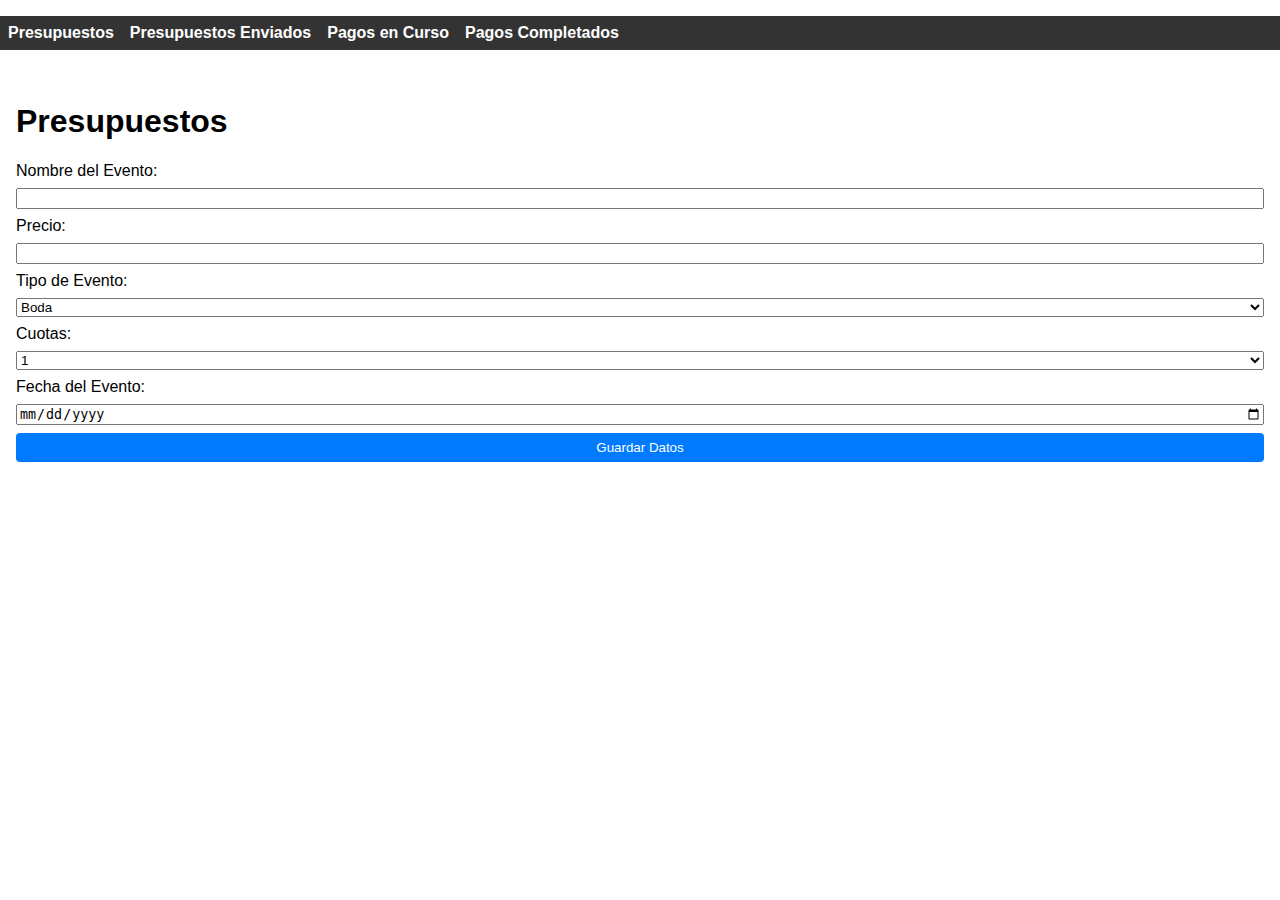
==== index.html @ 8697e827 "index.html" ====
<!DOCTYPE html>
<html lang="es">
<head>
  <meta charset="UTF-8">
  <meta name="viewport" content="width=device-width, initial-scale=1.0">
  <title>Gestión de Presupuestos y Pagos</title>
  <link rel="stylesheet" href="styles.css">
</head>
<body>
  <nav>
    <ul>
      <li><a href="#" onclick="mostrarSeccion('presupuestos')">Presupuestos</a></li>
      <li><a href="#" onclick="mostrarSeccion('presupuestos-enviados')">Presupuestos Enviados</a></li>
      <li><a href="#" onclick="mostrarSeccion('pagos-en-curso')">Pagos en Curso</a></li>
      <li><a href="#" onclick="mostrarSeccion('pagos-completados')">Pagos Completados</a></li>
    </ul>
  </nav>

  <main>
    <!-- Página 1: Presupuestos -->
    <section id="presupuestos">
      <h1>Presupuestos</h1>
      <form id="presupuesto-form">
        <label for="nombre-evento">Nombre del Evento:</label>
        <input type="text" id="nombre-evento" required>

        <label for="precio-evento">Precio:</label>
        <input type="number" id="precio-evento" required>

        <label for="tipo-evento">Tipo de Evento:</label>
        <select id="tipo-evento">
          <option value="Boda">Boda</option>
          <option value="XV Años">XV Años</option>
          <option value="Egreso">Egreso</option>
          <option value="Institucional">Institucional</option>
          <option value="Otro">Otro</option>
        </select>

        <label for="cuotas-evento">Cuotas:</label>
        <select id="cuotas-evento">
          <option value="1">1</option>
          <option value="2">2</option>
          <option value="3">3</option>
          <option value="4">4</option>
          <option value="5">5</option>
          <option value="6">6</option>
        </select>

        <label for="fecha-evento">Fecha del Evento:</label>
        <input type="date" id="fecha-evento" required>

        <button type="submit">Guardar Datos</button>
      </form>
      <p id="mensaje-confirmacion" style="display: none;">Evento guardado correctamente.</p>
    </section>

    <!-- Página 2: Presupuestos Enviados -->
    <section id="presupuestos-enviados" style="display: none;">
      <h1>Presupuestos Enviados</h1>
      <div id="lista-presupuestos"></div>
    </section>

    <!-- Página 3: Pagos en Curso -->
    <section id="pagos-en-curso" style="display: none;">
      <h1>Pagos en Curso</h1>
      <div id="lista-pagos"></div>
    </section>

    <!-- Página 4: Pagos Completados -->
    <section id="pagos-completados" style="display: none;">
      <h1>Pagos Completados</h1>
      <div id="lista-completados"></div>
    </section>
  </main>

  <script src="script.js"></script>
</body>
</html>
---- styles.css ----
body {
  font-family: Arial, sans-serif;
  margin: 0;
  padding: 0;
  box-sizing: border-box;
}

nav ul {
  list-style: none;
  background-color: #333;
  padding: 0.5em;
  display: flex;
}

nav ul li {
  margin-right: 1em;
}

nav ul li a {
  color: white;
  text-decoration: none;
  font-weight: bold;
}

main {
  padding: 1em;
}

form {
  display: flex;
  flex-direction: column;
  gap: 0.5em;
}

button {
  padding: 0.5em;
  background-color: #007bff;
  color: white;
  border: none;
  cursor: pointer;
  border-radius: 4px;
}

button:hover {
  background-color: #0056b3;
}

.evento {
  margin-top: 1em;
  padding: 1em;
  background-color: #f4f4f4;
  border: 1px solid #ddd;
  cursor: pointer;
}

.evento .detalles {
  display: none;
  margin-top: 1em;
  padding: 1em;
  background-color: #e9e9e9;
}

.evento.active .detalles {
  display: block;
}

.evento .detalles button {
  margin-top: 1em;
  background-color: red;
  color: white;
}

#mensaje-confirmacion {
  color: green;
  font-weight: bold;
  margin-top: 1em;
}
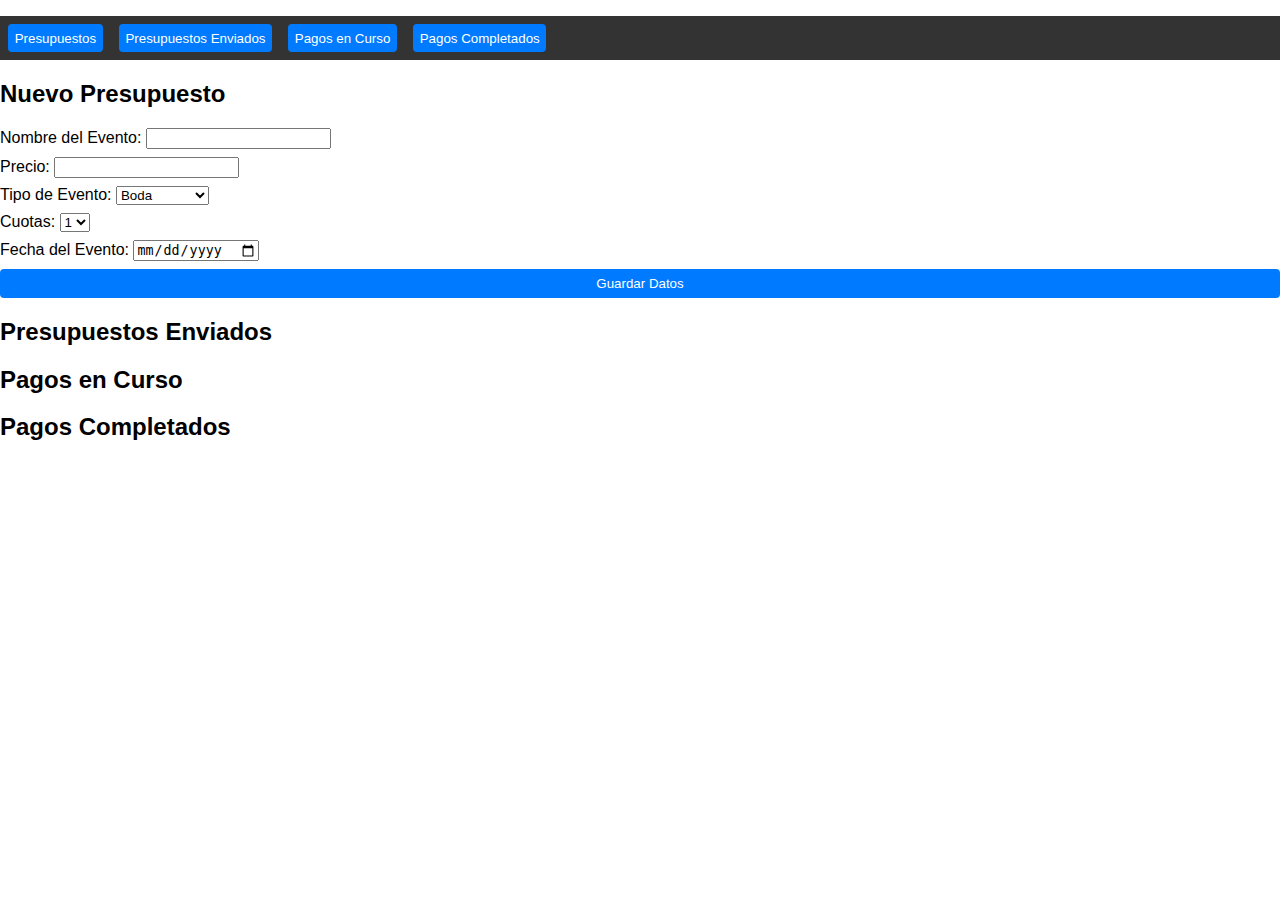
==== commit bd1048ce: "index.html" ====
--- a/index.html
+++ b/index.html
@@ -1,78 +1,99 @@
 <!DOCTYPE html>
 <html lang="es">
 <head>
-  <meta charset="UTF-8">
-  <meta name="viewport" content="width=device-width, initial-scale=1.0">
-  <title>Gestión de Presupuestos y Pagos</title>
-  <link rel="stylesheet" href="styles.css">
+    <meta charset="UTF-8">
+    <meta name="viewport" content="width=device-width, initial-scale=1.0">
+    <title>Sistema de Gestión de Presupuestos</title>
+    <link rel="stylesheet" href="styles.css">
 </head>
 <body>
-  <nav>
-    <ul>
-      <li><a href="#" onclick="mostrarSeccion('presupuestos')">Presupuestos</a></li>
-      <li><a href="#" onclick="mostrarSeccion('presupuestos-enviados')">Presupuestos Enviados</a></li>
-      <li><a href="#" onclick="mostrarSeccion('pagos-en-curso')">Pagos en Curso</a></li>
-      <li><a href="#" onclick="mostrarSeccion('pagos-completados')">Pagos Completados</a></li>
-    </ul>
-  </nav>
+    <nav class="navigation">
+        <ul>
+            <li><button class="nav-btn active" data-page="presupuestos">Presupuestos</button></li>
+            <li><button class="nav-btn" data-page="presupuestos-enviados">Presupuestos Enviados</button></li>
+            <li><button class="nav-btn" data-page="pagos-curso">Pagos en Curso</button></li>
+            <li><button class="nav-btn" data-page="pagos-completados">Pagos Completados</button></li>
+        </ul>
+    </nav>
 
-  <main>
-    <!-- Página 1: Presupuestos -->
-    <section id="presupuestos">
-      <h1>Presupuestos</h1>
-      <form id="presupuesto-form">
-        <label for="nombre-evento">Nombre del Evento:</label>
-        <input type="text" id="nombre-evento" required>
+    <!-- Página de Presupuestos -->
+    <div class="page active" id="presupuestos">
+        <h2>Nuevo Presupuesto</h2>
+        <form id="presupuestoForm">
+            <div class="form-group">
+                <label for="nombreEvento">Nombre del Evento:</label>
+                <input type="text" id="nombreEvento" required>
+            </div>
+            
+            <div class="form-group">
+                <label for="precio">Precio:</label>
+                <input type="number" id="precio" required>
+            </div>
+            
+            <div class="form-group">
+                <label for="tipoEvento">Tipo de Evento:</label>
+                <select id="tipoEvento" required>
+                    <option value="Boda">Boda</option>
+                    <option value="XV Años">XV Años</option>
+                    <option value="Egreso">Egreso</option>
+                    <option value="Institucional">Institucional</option>
+                    <option value="Otro">Otro</option>
+                </select>
+            </div>
+            
+            <div class="form-group">
+                <label for="cuotas">Cuotas:</label>
+                <select id="cuotas" required>
+                    <option value="1">1</option>
+                    <option value="2">2</option>
+                    <option value="3">3</option>
+                    <option value="4">4</option>
+                    <option value="5">5</option>
+                    <option value="6">6</option>
+                </select>
+            </div>
+            
+            <div class="form-group">
+                <label for="fechaEvento">Fecha del Evento:</label>
+                <input type="date" id="fechaEvento" required>
+            </div>
+            
+            <button type="submit" class="submit-btn">Guardar Datos</button>
+        </form>
+    </div>
 
-        <label for="precio-evento">Precio:</label>
-        <input type="number" id="precio-evento" required>
+    <!-- Página de Presupuestos Enviados -->
+    <div class="page" id="presupuestos-enviados">
+        <h2>Presupuestos Enviados</h2>
+        <div id="presupuestosEnviadosContainer" class="eventos-container"></div>
+    </div>
 
-        <label for="tipo-evento">Tipo de Evento:</label>
-        <select id="tipo-evento">
-          <option value="Boda">Boda</option>
-          <option value="XV Años">XV Años</option>
-          <option value="Egreso">Egreso</option>
-          <option value="Institucional">Institucional</option>
-          <option value="Otro">Otro</option>
-        </select>
+    <!-- Página de Pagos en Curso -->
+    <div class="page" id="pagos-curso">
+        <h2>Pagos en Curso</h2>
+        <div id="pagosEnCursoContainer" class="eventos-container"></div>
+    </div>
 
-        <label for="cuotas-evento">Cuotas:</label>
-        <select id="cuotas-evento">
-          <option value="1">1</option>
-          <option value="2">2</option>
-          <option value="3">3</option>
-          <option value="4">4</option>
-          <option value="5">5</option>
-          <option value="6">6</option>
-        </select>
+    <!-- Página de Pagos Completados -->
+    <div class="page" id="pagos-completados">
+        <h2>Pagos Completados</h2>
+        <div id="pagosCompletadosContainer" class="eventos-container"></div>
+    </div>
 
-        <label for="fecha-evento">Fecha del Evento:</label>
-        <input type="date" id="fecha-evento" required>
+    <!-- Template para las tarjetas de eventos -->
+    <template id="evento-template">
+        <div class="evento-card">
+            <h3 class="evento-nombre"></h3>
+            <div class="evento-detalles">
+                <p>Precio: <span class="evento-precio"></span></p>
+                <p>Tipo: <span class="evento-tipo"></span></p>
+                <p>Cuotas: <span class="evento-cuotas"></span></p>
+                <p>Fecha: <span class="evento-fecha"></span></p>
+            </div>
+            <div class="evento-acciones"></div>
+        </div>
+    </template>
 
-        <button type="submit">Guardar Datos</button>
-      </form>
-      <p id="mensaje-confirmacion" style="display: none;">Evento guardado correctamente.</p>
-    </section>
-
-    <!-- Página 2: Presupuestos Enviados -->
-    <section id="presupuestos-enviados" style="display: none;">
-      <h1>Presupuestos Enviados</h1>
-      <div id="lista-presupuestos"></div>
-    </section>
-
-    <!-- Página 3: Pagos en Curso -->
-    <section id="pagos-en-curso" style="display: none;">
-      <h1>Pagos en Curso</h1>
-      <div id="lista-pagos"></div>
-    </section>
-
-    <!-- Página 4: Pagos Completados -->
-    <section id="pagos-completados" style="display: none;">
-      <h1>Pagos Completados</h1>
-      <div id="lista-completados"></div>
-    </section>
-  </main>
-
-  <script src="script.js"></script>
+    <script src="script.js"></script>
 </body>
 </html>
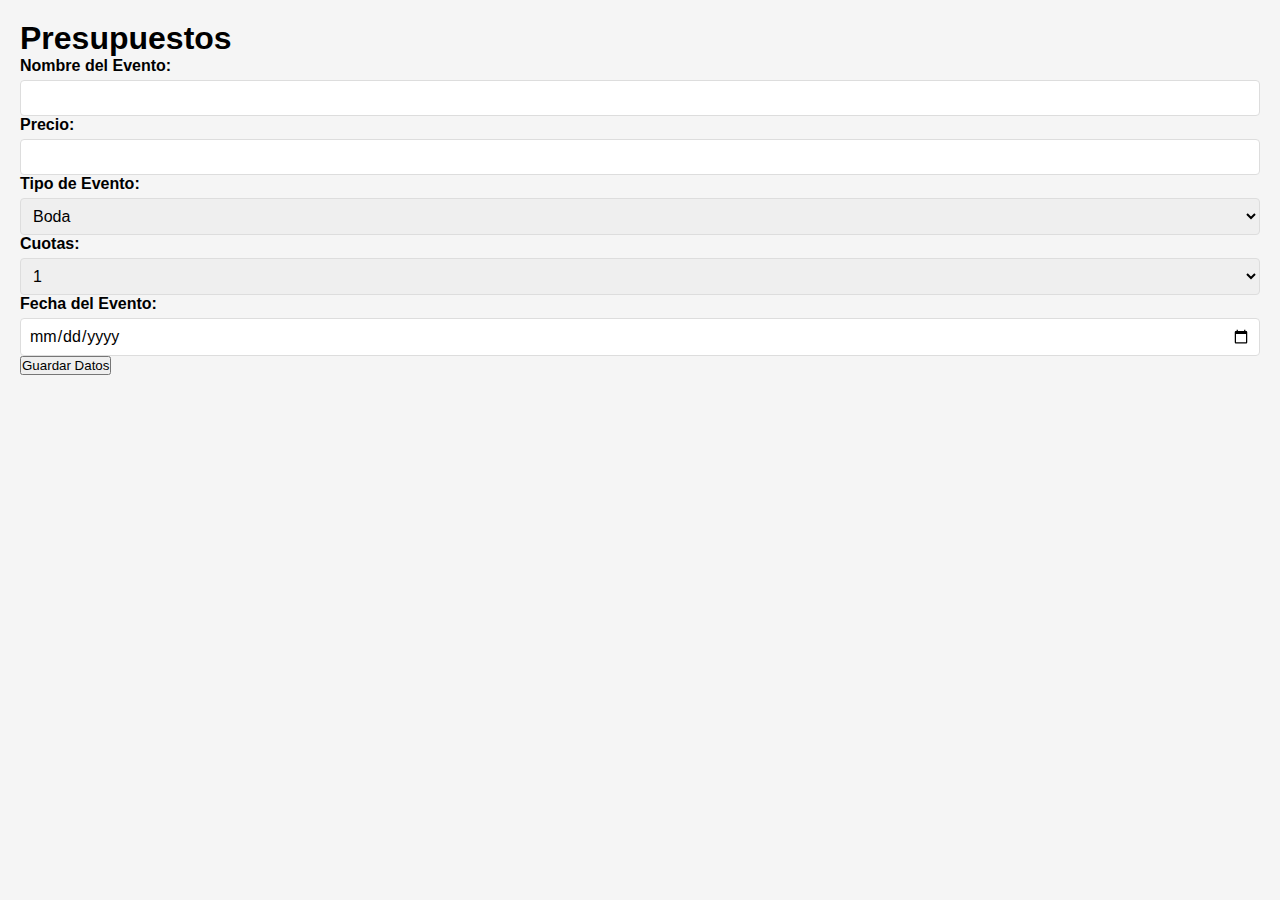
==== commit ad1a061f: "index.html" ====
--- a/index.html
+++ b/index.html
@@ -1,99 +1,47 @@
 <!DOCTYPE html>
 <html lang="es">
-<head>
-    <meta charset="UTF-8">
-    <meta name="viewport" content="width=device-width, initial-scale=1.0">
-    <title>Sistema de Gestión de Presupuestos</title>
-    <link rel="stylesheet" href="styles.css">
-</head>
-<body>
-    <nav class="navigation">
-        <ul>
-            <li><button class="nav-btn active" data-page="presupuestos">Presupuestos</button></li>
-            <li><button class="nav-btn" data-page="presupuestos-enviados">Presupuestos Enviados</button></li>
-            <li><button class="nav-btn" data-page="pagos-curso">Pagos en Curso</button></li>
-            <li><button class="nav-btn" data-page="pagos-completados">Pagos Completados</button></li>
-        </ul>
-    </nav>
+  <head>
+    <meta charset="UTF-8" />
+    <meta name="viewport" content="width=device-width, initial-scale=1.0" />
+    <title>Presupuestos</title>
+    <link rel="stylesheet" href="styles.css" />
+  </head>
+  <body>
+    <div class="container">
+      <h1>Presupuestos</h1>
+      <form id="formPresupuesto">
+        <label for="nombreEvento">Nombre del Evento:</label>
+        <input type="text" id="nombreEvento" required />
 
-    <!-- Página de Presupuestos -->
-    <div class="page active" id="presupuestos">
-        <h2>Nuevo Presupuesto</h2>
-        <form id="presupuestoForm">
-            <div class="form-group">
-                <label for="nombreEvento">Nombre del Evento:</label>
-                <input type="text" id="nombreEvento" required>
-            </div>
-            
-            <div class="form-group">
-                <label for="precio">Precio:</label>
-                <input type="number" id="precio" required>
-            </div>
-            
-            <div class="form-group">
-                <label for="tipoEvento">Tipo de Evento:</label>
-                <select id="tipoEvento" required>
-                    <option value="Boda">Boda</option>
-                    <option value="XV Años">XV Años</option>
-                    <option value="Egreso">Egreso</option>
-                    <option value="Institucional">Institucional</option>
-                    <option value="Otro">Otro</option>
-                </select>
-            </div>
-            
-            <div class="form-group">
-                <label for="cuotas">Cuotas:</label>
-                <select id="cuotas" required>
-                    <option value="1">1</option>
-                    <option value="2">2</option>
-                    <option value="3">3</option>
-                    <option value="4">4</option>
-                    <option value="5">5</option>
-                    <option value="6">6</option>
-                </select>
-            </div>
-            
-            <div class="form-group">
-                <label for="fechaEvento">Fecha del Evento:</label>
-                <input type="date" id="fechaEvento" required>
-            </div>
-            
-            <button type="submit" class="submit-btn">Guardar Datos</button>
-        </form>
+        <label for="precio">Precio:</label>
+        <input type="number" id="precio" required />
+
+        <label for="tipoEvento">Tipo de Evento:</label>
+        <select id="tipoEvento" required>
+          <option value="Boda">Boda</option>
+          <option value="XV Años">XV Años</option>
+          <option value="Egreso">Egreso</option>
+          <option value="Institucional">Institucional</option>
+          <option value="Otro">Otro</option>
+        </select>
+
+        <label for="cuotas">Cuotas:</label>
+        <select id="cuotas" required>
+          <option value="1">1</option>
+          <option value="2">2</option>
+          <option value="3">3</option>
+          <option value="4">4</option>
+          <option value="5">5</option>
+          <option value="6">6</option>
+        </select>
+
+        <label for="fechaEvento">Fecha del Evento:</label>
+        <input type="date" id="fechaEvento" required />
+
+        <button type="submit">Guardar Datos</button>
+      </form>
     </div>
 
-    <!-- Página de Presupuestos Enviados -->
-    <div class="page" id="presupuestos-enviados">
-        <h2>Presupuestos Enviados</h2>
-        <div id="presupuestosEnviadosContainer" class="eventos-container"></div>
-    </div>
-
-    <!-- Página de Pagos en Curso -->
-    <div class="page" id="pagos-curso">
-        <h2>Pagos en Curso</h2>
-        <div id="pagosEnCursoContainer" class="eventos-container"></div>
-    </div>
-
-    <!-- Página de Pagos Completados -->
-    <div class="page" id="pagos-completados">
-        <h2>Pagos Completados</h2>
-        <div id="pagosCompletadosContainer" class="eventos-container"></div>
-    </div>
-
-    <!-- Template para las tarjetas de eventos -->
-    <template id="evento-template">
-        <div class="evento-card">
-            <h3 class="evento-nombre"></h3>
-            <div class="evento-detalles">
-                <p>Precio: <span class="evento-precio"></span></p>
-                <p>Tipo: <span class="evento-tipo"></span></p>
-                <p>Cuotas: <span class="evento-cuotas"></span></p>
-                <p>Fecha: <span class="evento-fecha"></span></p>
-            </div>
-            <div class="evento-acciones"></div>
-        </div>
-    </template>
-
     <script src="script.js"></script>
-</body>
+  </body>
 </html>
--- a/styles.css
+++ b/styles.css
@@ -1,77 +1,180 @@
-body {
-  font-family: Arial, sans-serif;
-  margin: 0;
-  padding: 0;
-  box-sizing: border-box;
+/* Estilos generales */
+* {
+    margin: 0;
+    padding: 0;
+    box-sizing: border-box;
+    font-family: Arial, sans-serif;
 }
 
-nav ul {
-  list-style: none;
-  background-color: #333;
-  padding: 0.5em;
-  display: flex;
+body {
+    background-color: #f5f5f5;
+    padding: 20px;
 }
 
-nav ul li {
-  margin-right: 1em;
+/* Navegación */
+.navigation {
+    background-color: #fff;
+    padding: 15px;
+    border-radius: 8px;
+    margin-bottom: 20px;
+    box-shadow: 0 2px 4px rgba(0,0,0,0.1);
 }
 
-nav ul li a {
-  color: white;
-  text-decoration: none;
-  font-weight: bold;
+.navigation ul {
+    list-style: none;
+    display: flex;
+    gap: 10px;
+    flex-wrap: wrap;
 }
 
-main {
-  padding: 1em;
+.nav-btn {
+    padding: 10px 20px;
+    border: none;
+    background-color: #e0e0e0;
+    border-radius: 5px;
+    cursor: pointer;
+    transition: background-color 0.3s;
 }
 
-form {
-  display: flex;
-  flex-direction: column;
-  gap: 0.5em;
+.nav-btn.active {
+    background-color: #007bff;
+    color: white;
 }
 
-button {
-  padding: 0.5em;
-  background-color: #007bff;
-  color: white;
-  border: none;
-  cursor: pointer;
-  border-radius: 4px;
+/* Páginas */
+.page {
+    display: none;
+    background-color: #fff;
+    padding: 20px;
+    border-radius: 8px;
+    box-shadow: 0 2px 4px rgba(0,0,0,0.1);
 }
 
-button:hover {
-  background-color: #0056b3;
+.page.active {
+    display: block;
 }
 
-.evento {
-  margin-top: 1em;
-  padding: 1em;
-  background-color: #f4f4f4;
-  border: 1px solid #ddd;
-  cursor: pointer;
+/* Formulario */
+.form-group {
+    margin-bottom: 15px;
 }
 
-.evento .detalles {
-  display: none;
-  margin-top: 1em;
-  padding: 1em;
-  background-color: #e9e9e9;
+label {
+    display: block;
+    margin-bottom: 5px;
+    font-weight: bold;
 }
 
-.evento.active .detalles {
-  display: block;
+input, select {
+    width: 100%;
+    padding: 8px;
+    border: 1px solid #ddd;
+    border-radius: 4px;
+    font-size: 16px;
 }
 
-.evento .detalles button {
-  margin-top: 1em;
-  background-color: red;
-  color: white;
+.submit-btn {
+    background-color: #28a745;
+    color: white;
+    padding: 10px 20px;
+    border: none;
+    border-radius: 4px;
+    cursor: pointer;
+    font-size: 16px;
 }
 
-#mensaje-confirmacion {
-  color: green;
-  font-weight: bold;
-  margin-top: 1em;
-}+.submit-btn:hover {
+    background-color: #218838;
+}
+
+/* Tarjetas de eventos */
+.eventos-container {
+    display: grid;
+    grid-template-columns: repeat(auto-fill, minmax(300px, 1fr));
+    gap: 20px;
+    margin-top: 20px;
+}
+
+.evento-card {
+    background-color: #fff;
+    border: 1px solid #ddd;
+    border-radius: 8px;
+    padding: 15px;
+    box-shadow: 0 2px 4px rgba(0,0,0,0.1);
+}
+
+.evento-nombre {
+    font-size: 1.2em;
+    margin-bottom: 10px;
+    color: #333;
+}
+
+.evento-detalles {
+    margin-bottom: 15px;
+}
+
+.evento-detalles p {
+    margin-bottom: 5px;
+    color: #666;
+}
+
+.evento-acciones {
+    display: flex;
+    gap: 10px;
+}
+
+.evento-acciones button {
+    padding: 8px 15px;
+    border: none;
+    border-radius: 4px;
+    cursor: pointer;
+    font-size: 14px;
+}
+
+.btn-confirmar {
+    background-color: #28a745;
+    color: white;
+}
+
+.btn-eliminar {
+    background-color: #dc3545;
+    color: white;
+}
+
+.btn-pagar {
+    background-color: #007bff;
+    color: white;
+}
+
+/* Cuotas */
+.cuotas-container {
+    margin-top: 15px;
+    border-top: 1px solid #ddd;
+    padding-top: 15px;
+}
+
+.cuota-input {
+    margin-bottom: 10px;
+}
+
+.saldo-restante {
+    font-weight: bold;
+    color: #dc3545;
+    margin-top: 10px;
+}
+
+/* Responsive */
+@media (max-width: 768px) {
+    .navigation ul {
+        flex-direction: column;
+    }
+    
+    .nav-btn {
+        width: 100%;
+        text-align: center;
+    }
+    
+    .eventos-container {
+        grid-template-columns: 1fr;
+    }
+}
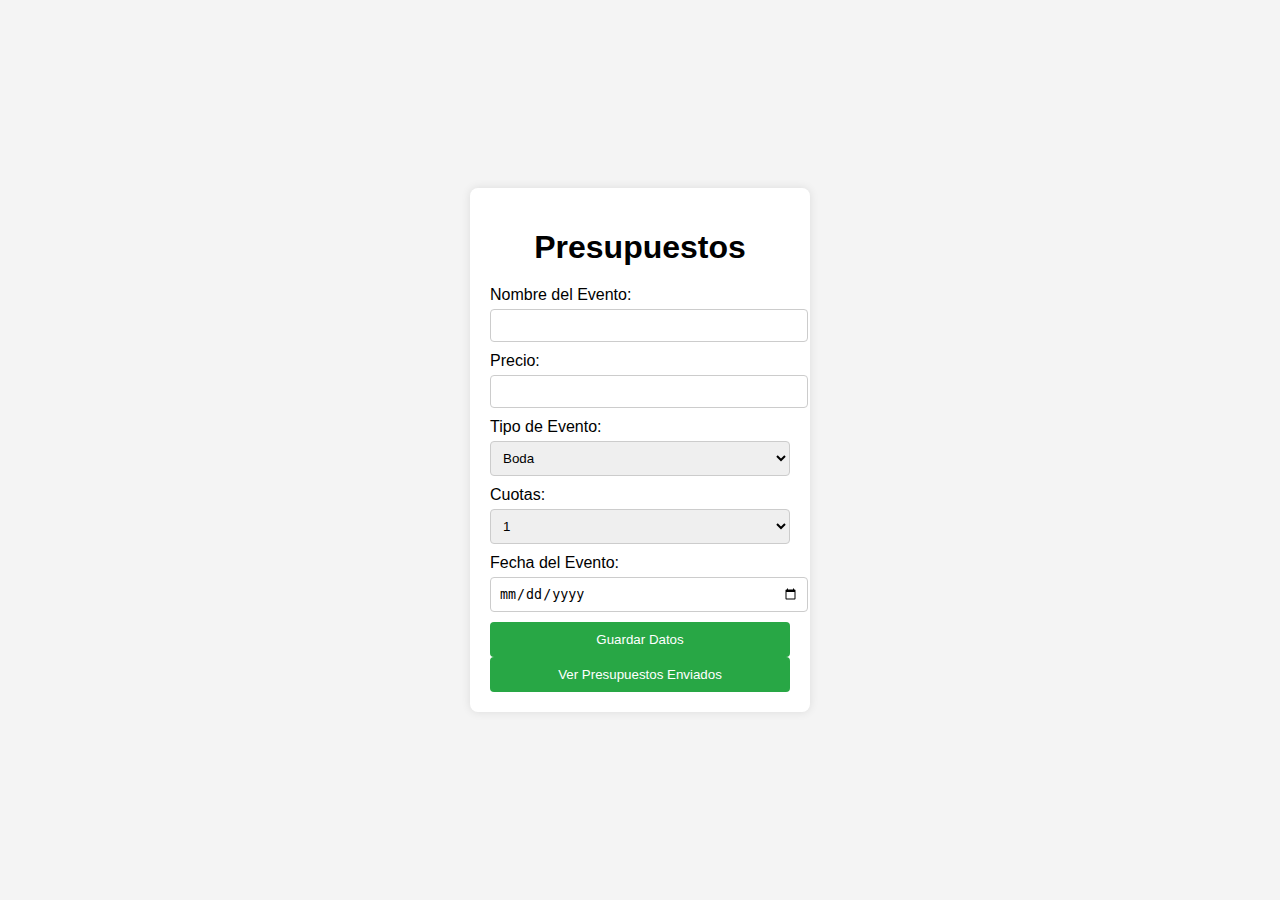
==== commit 44d58702: "Update index.html" ====
--- a/index.html
+++ b/index.html
@@ -3,43 +3,54 @@
   <head>
     <meta charset="UTF-8" />
     <meta name="viewport" content="width=device-width, initial-scale=1.0" />
-    <title>Presupuestos</title>
+    <title>Gestión de Presupuestos</title>
     <link rel="stylesheet" href="styles.css" />
   </head>
   <body>
     <div class="container">
-      <h1>Presupuestos</h1>
-      <form id="formPresupuesto">
-        <label for="nombreEvento">Nombre del Evento:</label>
-        <input type="text" id="nombreEvento" required />
+      <!-- Página de Bienvenida (Presupuestos) -->
+      <div id="paginaPresupuestos">
+        <h1>Presupuestos</h1>
+        <form id="formPresupuesto">
+          <label for="nombreEvento">Nombre del Evento:</label>
+          <input type="text" id="nombreEvento" required />
 
-        <label for="precio">Precio:</label>
-        <input type="number" id="precio" required />
+          <label for="precio">Precio:</label>
+          <input type="number" id="precio" required />
 
-        <label for="tipoEvento">Tipo de Evento:</label>
-        <select id="tipoEvento" required>
-          <option value="Boda">Boda</option>
-          <option value="XV Años">XV Años</option>
-          <option value="Egreso">Egreso</option>
-          <option value="Institucional">Institucional</option>
-          <option value="Otro">Otro</option>
-        </select>
+          <label for="tipoEvento">Tipo de Evento:</label>
+          <select id="tipoEvento" required>
+            <option value="Boda">Boda</option>
+            <option value="XV Años">XV Años</option>
+            <option value="Egreso">Egreso</option>
+            <option value="Institucional">Institucional</option>
+            <option value="Otro">Otro</option>
+          </select>
 
-        <label for="cuotas">Cuotas:</label>
-        <select id="cuotas" required>
-          <option value="1">1</option>
-          <option value="2">2</option>
-          <option value="3">3</option>
-          <option value="4">4</option>
-          <option value="5">5</option>
-          <option value="6">6</option>
-        </select>
+          <label for="cuotas">Cuotas:</label>
+          <select id="cuotas" required>
+            <option value="1">1</option>
+            <option value="2">2</option>
+            <option value="3">3</option>
+            <option value="4">4</option>
+            <option value="5">5</option>
+            <option value="6">6</option>
+          </select>
 
-        <label for="fechaEvento">Fecha del Evento:</label>
-        <input type="date" id="fechaEvento" required />
+          <label for="fechaEvento">Fecha del Evento:</label>
+          <input type="date" id="fechaEvento" required />
 
-        <button type="submit">Guardar Datos</button>
-      </form>
+          <button type="submit">Guardar Datos</button>
+        </form>
+        <button onclick="mostrarPresupuestosEnviados()">Ver Presupuestos Enviados</button>
+      </div>
+
+      <!-- Página "Presupuestos Enviados" -->
+      <div id="paginaPresupuestosEnviados" style="display: none;">
+        <h1>Presupuestos Enviados</h1>
+        <div id="listaEventos"></div>
+        <button onclick="mostrarPaginaPresupuestos()">Volver a Presupuestos</button>
+      </div>
     </div>
 
     <script src="script.js"></script>
--- a/styles.css
+++ b/styles.css
@@ -1,180 +1,51 @@
-/* Estilos generales */
-* {
-    margin: 0;
-    padding: 0;
-    box-sizing: border-box;
-    font-family: Arial, sans-serif;
+body {
+  font-family: Arial, sans-serif;
+  background-color: #f4f4f4;
+  margin: 0;
+  padding: 0;
+  display: flex;
+  justify-content: center;
+  align-items: center;
+  height: 100vh;
 }
 
-body {
-    background-color: #f5f5f5;
-    padding: 20px;
+.container {
+  background-color: #fff;
+  padding: 20px;
+  border-radius: 8px;
+  box-shadow: 0 0 10px rgba(0, 0, 0, 0.1);
+  width: 300px;
 }
 
-/* Navegación */
-.navigation {
-    background-color: #fff;
-    padding: 15px;
-    border-radius: 8px;
-    margin-bottom: 20px;
-    box-shadow: 0 2px 4px rgba(0,0,0,0.1);
-}
-
-.navigation ul {
-    list-style: none;
-    display: flex;
-    gap: 10px;
-    flex-wrap: wrap;
-}
-
-.nav-btn {
-    padding: 10px 20px;
-    border: none;
-    background-color: #e0e0e0;
-    border-radius: 5px;
-    cursor: pointer;
-    transition: background-color 0.3s;
-}
-
-.nav-btn.active {
-    background-color: #007bff;
-    color: white;
-}
-
-/* Páginas */
-.page {
-    display: none;
-    background-color: #fff;
-    padding: 20px;
-    border-radius: 8px;
-    box-shadow: 0 2px 4px rgba(0,0,0,0.1);
-}
-
-.page.active {
-    display: block;
-}
-
-/* Formulario */
-.form-group {
-    margin-bottom: 15px;
+h1 {
+  text-align: center;
+  margin-bottom: 20px;
 }
 
 label {
-    display: block;
-    margin-bottom: 5px;
-    font-weight: bold;
+  display: block;
+  margin-bottom: 5px;
 }
 
-input, select {
-    width: 100%;
-    padding: 8px;
-    border: 1px solid #ddd;
-    border-radius: 4px;
-    font-size: 16px;
+input,
+select {
+  width: 100%;
+  padding: 8px;
+  margin-bottom: 10px;
+  border: 1px solid #ccc;
+  border-radius: 4px;
 }
 
-.submit-btn {
-    background-color: #28a745;
-    color: white;
-    padding: 10px 20px;
-    border: none;
-    border-radius: 4px;
-    cursor: pointer;
-    font-size: 16px;
+button {
+  width: 100%;
+  padding: 10px;
+  background-color: #28a745;
+  color: #fff;
+  border: none;
+  border-radius: 4px;
+  cursor: pointer;
 }
 
-.submit-btn:hover {
-    background-color: #218838;
+button:hover {
+  background-color: #218838;
 }
-
-/* Tarjetas de eventos */
-.eventos-container {
-    display: grid;
-    grid-template-columns: repeat(auto-fill, minmax(300px, 1fr));
-    gap: 20px;
-    margin-top: 20px;
-}
-
-.evento-card {
-    background-color: #fff;
-    border: 1px solid #ddd;
-    border-radius: 8px;
-    padding: 15px;
-    box-shadow: 0 2px 4px rgba(0,0,0,0.1);
-}
-
-.evento-nombre {
-    font-size: 1.2em;
-    margin-bottom: 10px;
-    color: #333;
-}
-
-.evento-detalles {
-    margin-bottom: 15px;
-}
-
-.evento-detalles p {
-    margin-bottom: 5px;
-    color: #666;
-}
-
-.evento-acciones {
-    display: flex;
-    gap: 10px;
-}
-
-.evento-acciones button {
-    padding: 8px 15px;
-    border: none;
-    border-radius: 4px;
-    cursor: pointer;
-    font-size: 14px;
-}
-
-.btn-confirmar {
-    background-color: #28a745;
-    color: white;
-}
-
-.btn-eliminar {
-    background-color: #dc3545;
-    color: white;
-}
-
-.btn-pagar {
-    background-color: #007bff;
-    color: white;
-}
-
-/* Cuotas */
-.cuotas-container {
-    margin-top: 15px;
-    border-top: 1px solid #ddd;
-    padding-top: 15px;
-}
-
-.cuota-input {
-    margin-bottom: 10px;
-}
-
-.saldo-restante {
-    font-weight: bold;
-    color: #dc3545;
-    margin-top: 10px;
-}
-
-/* Responsive */
-@media (max-width: 768px) {
-    .navigation ul {
-        flex-direction: column;
-    }
-    
-    .nav-btn {
-        width: 100%;
-        text-align: center;
-    }
-    
-    .eventos-container {
-        grid-template-columns: 1fr;
-    }
-}
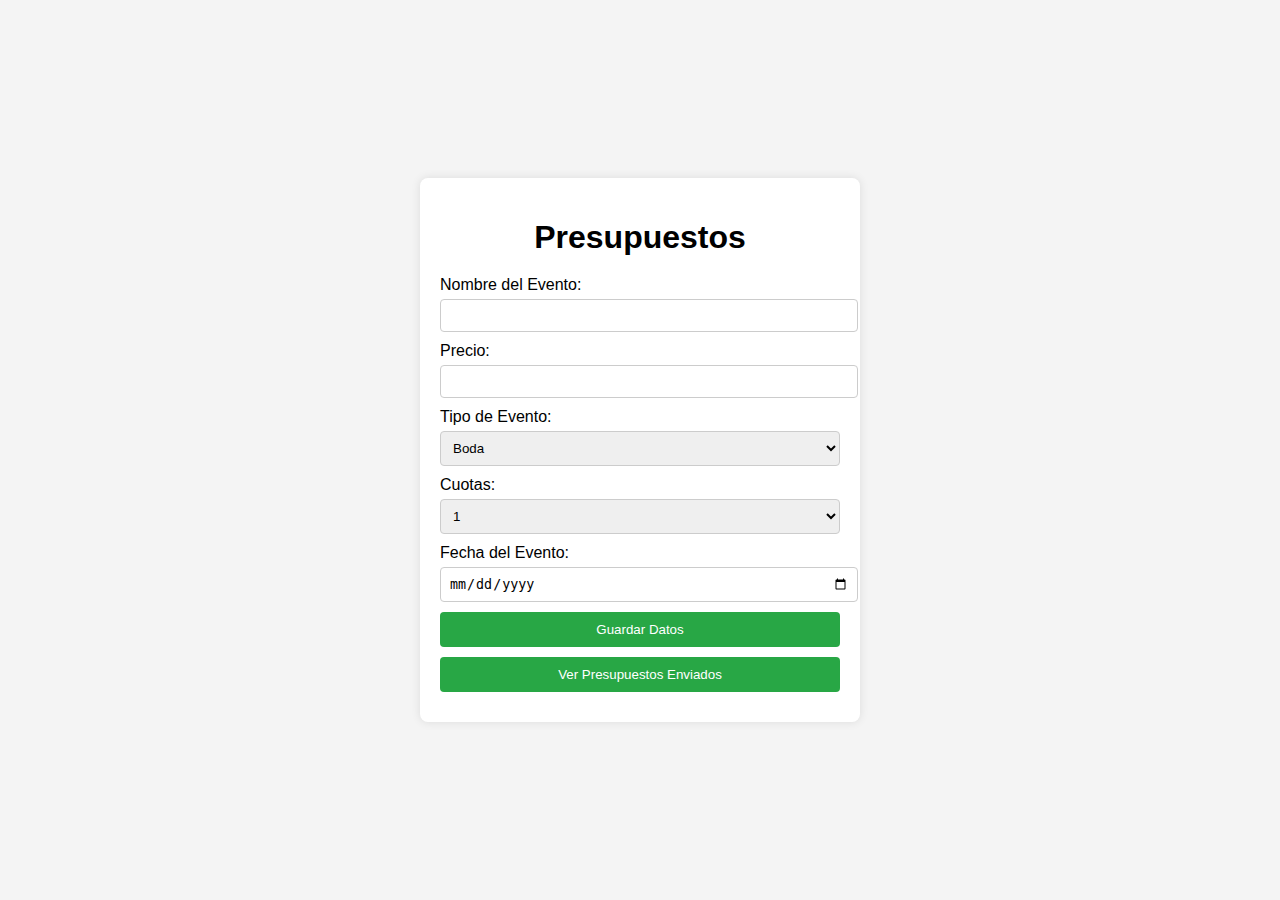
==== commit 547d3491: "index.html" ====
--- a/index.html
+++ b/index.html
@@ -51,6 +51,20 @@
         <div id="listaEventos"></div>
         <button onclick="mostrarPaginaPresupuestos()">Volver a Presupuestos</button>
       </div>
+
+      <!-- Página "Pagos en Curso" -->
+      <div id="paginaPagosEnCurso" style="display: none;">
+        <h1>Pagos en Curso</h1>
+        <div id="listaPagosEnCurso"></div>
+        <button onclick="mostrarPaginaPresupuestos()">Volver a Presupuestos</button>
+      </div>
+
+      <!-- Página "Pagos Completados" -->
+      <div id="paginaPagosCompletados" style="display: none;">
+        <h1>Pagos Completados</h1>
+        <div id="listaPagosCompletados"></div>
+        <button onclick="mostrarPaginaPresupuestos()">Volver a Presupuestos</button>
+      </div>
     </div>
 
     <script src="script.js"></script>
--- a/styles.css
+++ b/styles.css
@@ -14,7 +14,7 @@
   padding: 20px;
   border-radius: 8px;
   box-shadow: 0 0 10px rgba(0, 0, 0, 0.1);
-  width: 300px;
+  width: 400px;
 }
 
 h1 {
@@ -37,15 +37,56 @@
 }
 
 button {
-  width: 100%;
   padding: 10px;
   background-color: #28a745;
   color: #fff;
   border: none;
   border-radius: 4px;
   cursor: pointer;
+  width: 100%;
+  margin-bottom: 10px;
 }
 
 button:hover {
   background-color: #218838;
 }
+
+.evento {
+  border: 1px solid #ccc;
+  padding: 10px;
+  margin-bottom: 10px;
+  border-radius: 4px;
+}
+
+.evento h3 {
+  margin: 0;
+  cursor: pointer;
+}
+
+.evento p {
+  margin: 5px 0;
+}
+
+.botones {
+  display: flex;
+  justify-content: space-between;
+  margin-top: 10px;
+}
+
+button.eliminar {
+  background-color: #dc3545;
+  color: #fff;
+}
+
+button.eliminar:hover {
+  background-color: #c82333;
+}
+
+button.confirmar {
+  background-color: #007bff;
+  color: #fff;
+}
+
+button.confirmar:hover {
+  background-color: #0056b3;
+}
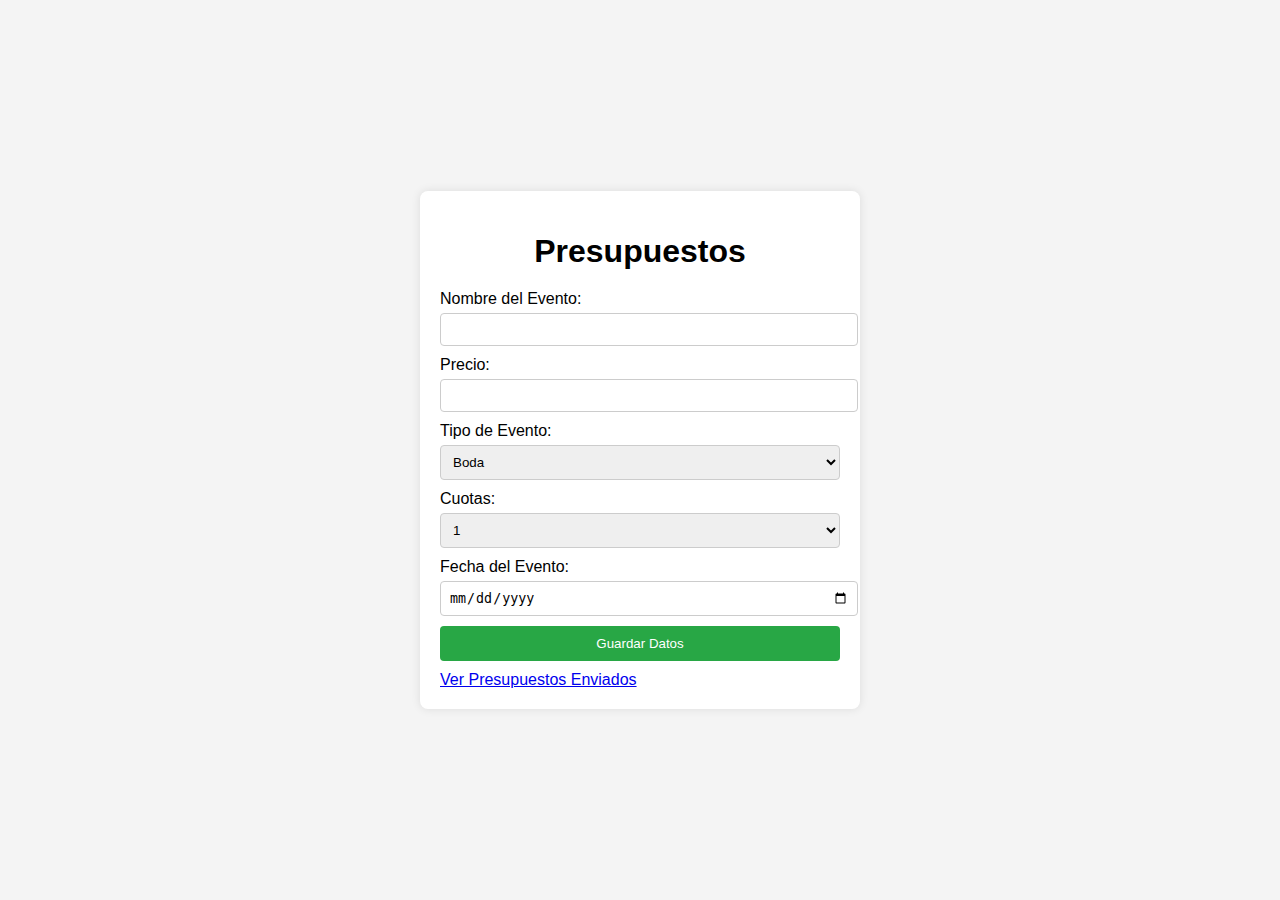
==== commit 19e82798: "index.html" ====
--- a/index.html
+++ b/index.html
@@ -3,70 +3,46 @@
   <head>
     <meta charset="UTF-8" />
     <meta name="viewport" content="width=device-width, initial-scale=1.0" />
-    <title>Gestión de Presupuestos</title>
+    <title>Presupuestos</title>
     <link rel="stylesheet" href="styles.css" />
   </head>
   <body>
     <div class="container">
-      <!-- Página de Bienvenida (Presupuestos) -->
-      <div id="paginaPresupuestos">
-        <h1>Presupuestos</h1>
-        <form id="formPresupuesto">
-          <label for="nombreEvento">Nombre del Evento:</label>
-          <input type="text" id="nombreEvento" required />
+      <h1>Presupuestos</h1>
+      <form id="formPresupuesto">
+        <label for="nombreEvento">Nombre del Evento:</label>
+        <input type="text" id="nombreEvento" required />
 
-          <label for="precio">Precio:</label>
-          <input type="number" id="precio" required />
+        <label for="precio">Precio:</label>
+        <input type="number" id="precio" required />
 
-          <label for="tipoEvento">Tipo de Evento:</label>
-          <select id="tipoEvento" required>
-            <option value="Boda">Boda</option>
-            <option value="XV Años">XV Años</option>
-            <option value="Egreso">Egreso</option>
-            <option value="Institucional">Institucional</option>
-            <option value="Otro">Otro</option>
-          </select>
+        <label for="tipoEvento">Tipo de Evento:</label>
+        <select id="tipoEvento" required>
+          <option value="Boda">Boda</option>
+          <option value="XV Años">XV Años</option>
+          <option value="Egreso">Egreso</option>
+          <option value="Institucional">Institucional</option>
+          <option value="Otro">Otro</option>
+        </select>
 
-          <label for="cuotas">Cuotas:</label>
-          <select id="cuotas" required>
-            <option value="1">1</option>
-            <option value="2">2</option>
-            <option value="3">3</option>
-            <option value="4">4</option>
-            <option value="5">5</option>
-            <option value="6">6</option>
-          </select>
+        <label for="cuotas">Cuotas:</label>
+        <select id="cuotas" required>
+          <option value="1">1</option>
+          <option value="2">2</option>
+          <option value="3">3</option>
+          <option value="4">4</option>
+          <option value="5">5</option>
+          <option value="6">6</option>
+        </select>
 
-          <label for="fechaEvento">Fecha del Evento:</label>
-          <input type="date" id="fechaEvento" required />
+        <label for="fechaEvento">Fecha del Evento:</label>
+        <input type="date" id="fechaEvento" required />
 
-          <button type="submit">Guardar Datos</button>
-        </form>
-        <button onclick="mostrarPresupuestosEnviados()">Ver Presupuestos Enviados</button>
-      </div>
-
-      <!-- Página "Presupuestos Enviados" -->
-      <div id="paginaPresupuestosEnviados" style="display: none;">
-        <h1>Presupuestos Enviados</h1>
-        <div id="listaEventos"></div>
-        <button onclick="mostrarPaginaPresupuestos()">Volver a Presupuestos</button>
-      </div>
-
-      <!-- Página "Pagos en Curso" -->
-      <div id="paginaPagosEnCurso" style="display: none;">
-        <h1>Pagos en Curso</h1>
-        <div id="listaPagosEnCurso"></div>
-        <button onclick="mostrarPaginaPresupuestos()">Volver a Presupuestos</button>
-      </div>
-
-      <!-- Página "Pagos Completados" -->
-      <div id="paginaPagosCompletados" style="display: none;">
-        <h1>Pagos Completados</h1>
-        <div id="listaPagosCompletados"></div>
-        <button onclick="mostrarPaginaPresupuestos()">Volver a Presupuestos</button>
-      </div>
+        <button type="submit">Guardar Datos</button>
+      </form>
+      <a href="pagina2.html">Ver Presupuestos Enviados</a>
     </div>
 
-    <script src="script.js"></script>
+    <script src="script-index.js"></script>
   </body>
 </html>
